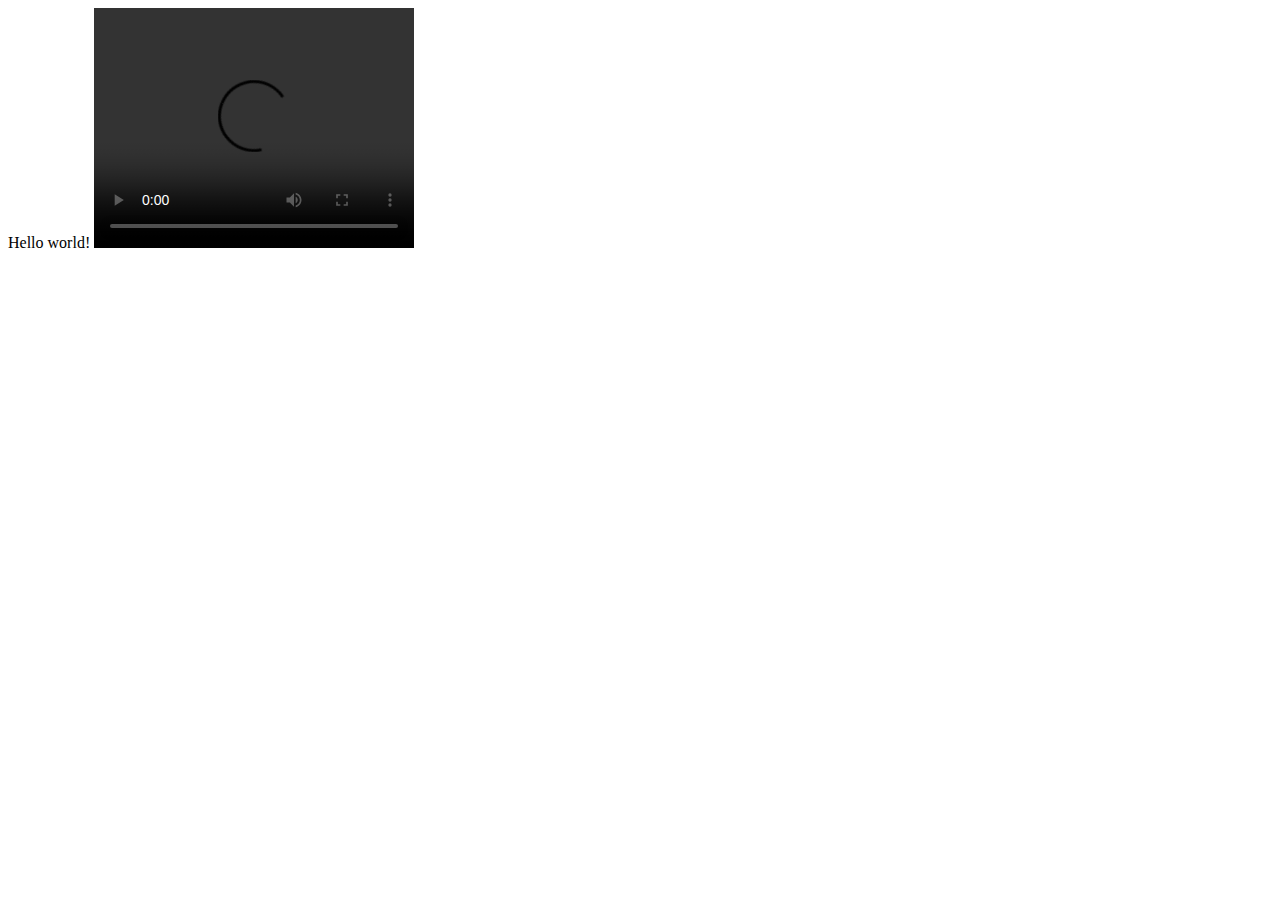
==== index.html @ cf85ad3a "wip" ====
<!DOCTYPE html>
<html lang="en">
<head>
    <meta charset="UTF-8">
    <title>bohdaq.name</title>
</head>
<body>
Hello world!
<video controls width="320" height="240">
    <source src="static/content.mp4" type="video/mp4">
</video>
</body>
</html>
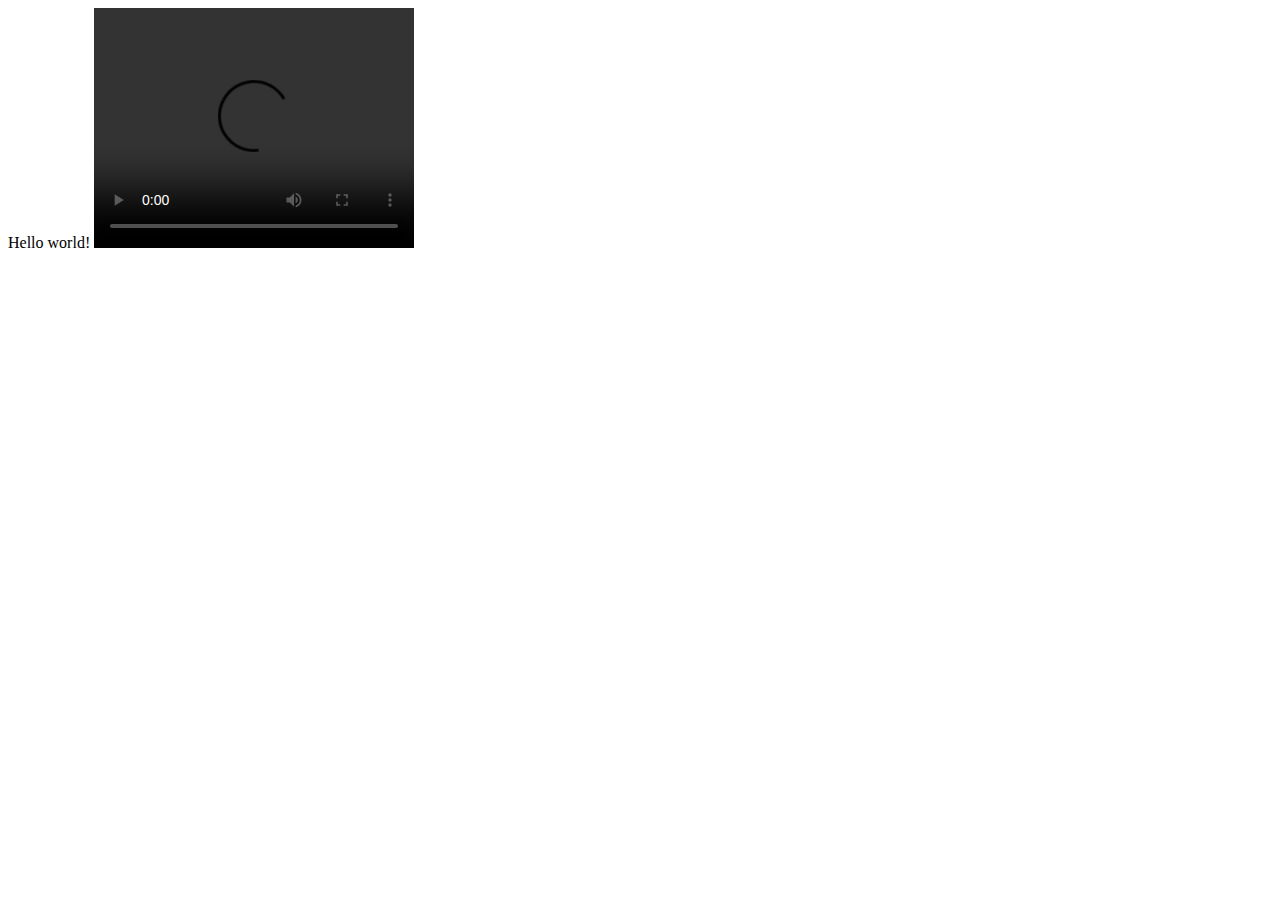
==== commit 25c52446: "proper error handling for stream" ====
--- a/index.html
+++ b/index.html
@@ -7,6 +7,7 @@
 <body>
 Hello world!
 <video controls width="320" height="240">
+    <source src="static/content.webm" type="video/webm">
     <source src="static/content.mp4" type="video/mp4">
 </video>
 </body>
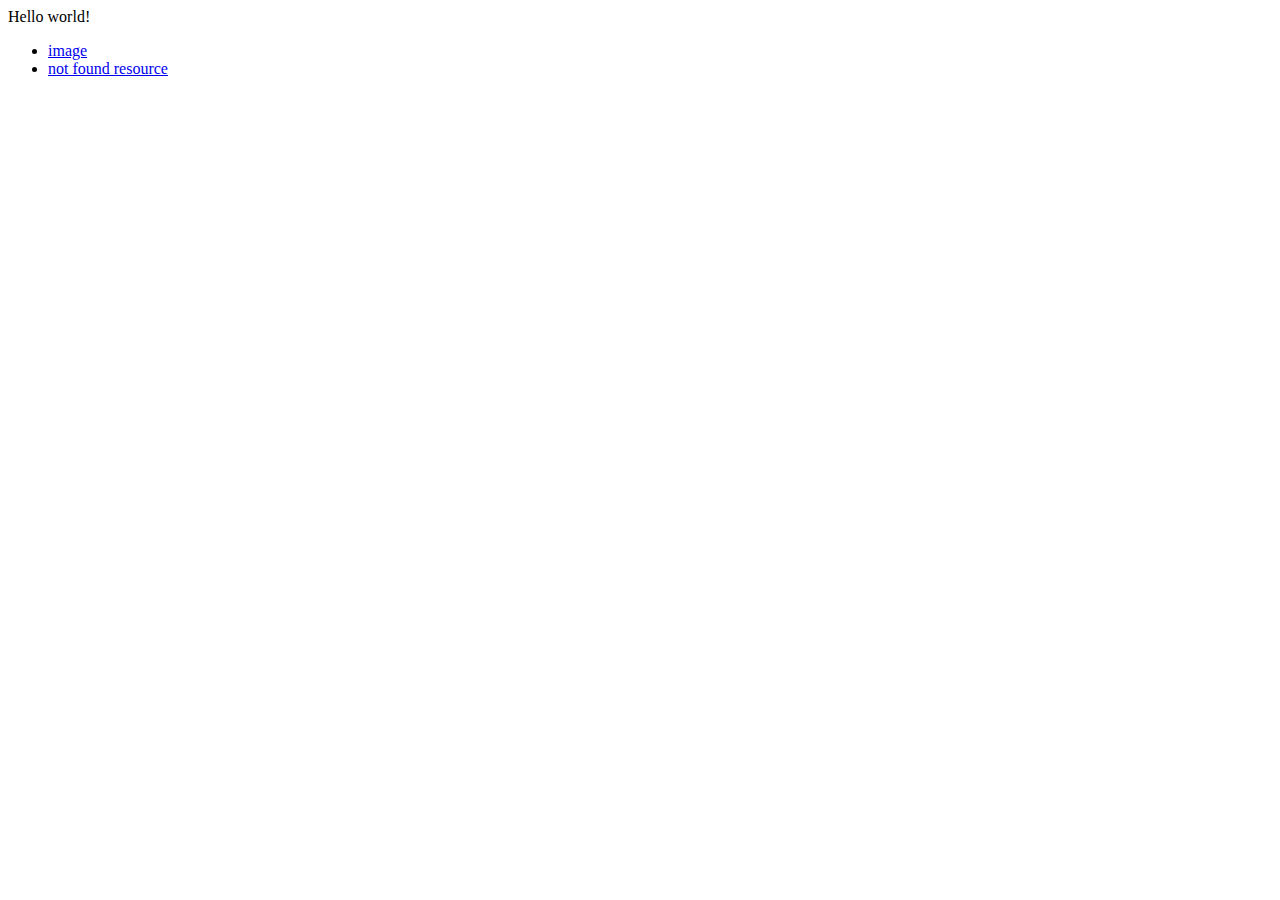
==== commit 84106681: "wip" ====
--- a/index.html
+++ b/index.html
@@ -2,13 +2,13 @@
 <html lang="en">
 <head>
     <meta charset="UTF-8">
-    <title>bohdaq.name</title>
+    <title>Rust Web Server</title>
 </head>
 <body>
 Hello world!
-<video controls width="320" height="240">
-    <source src="static/content.webm" type="video/webm">
-    <source src="static/content.mp4" type="video/mp4">
-</video>
+<ul>
+    <li><a href="/static/content.png">image</a></li>
+    <li><a href="/404">not found resource</a></li>
+</ul>
 </body>
 </html>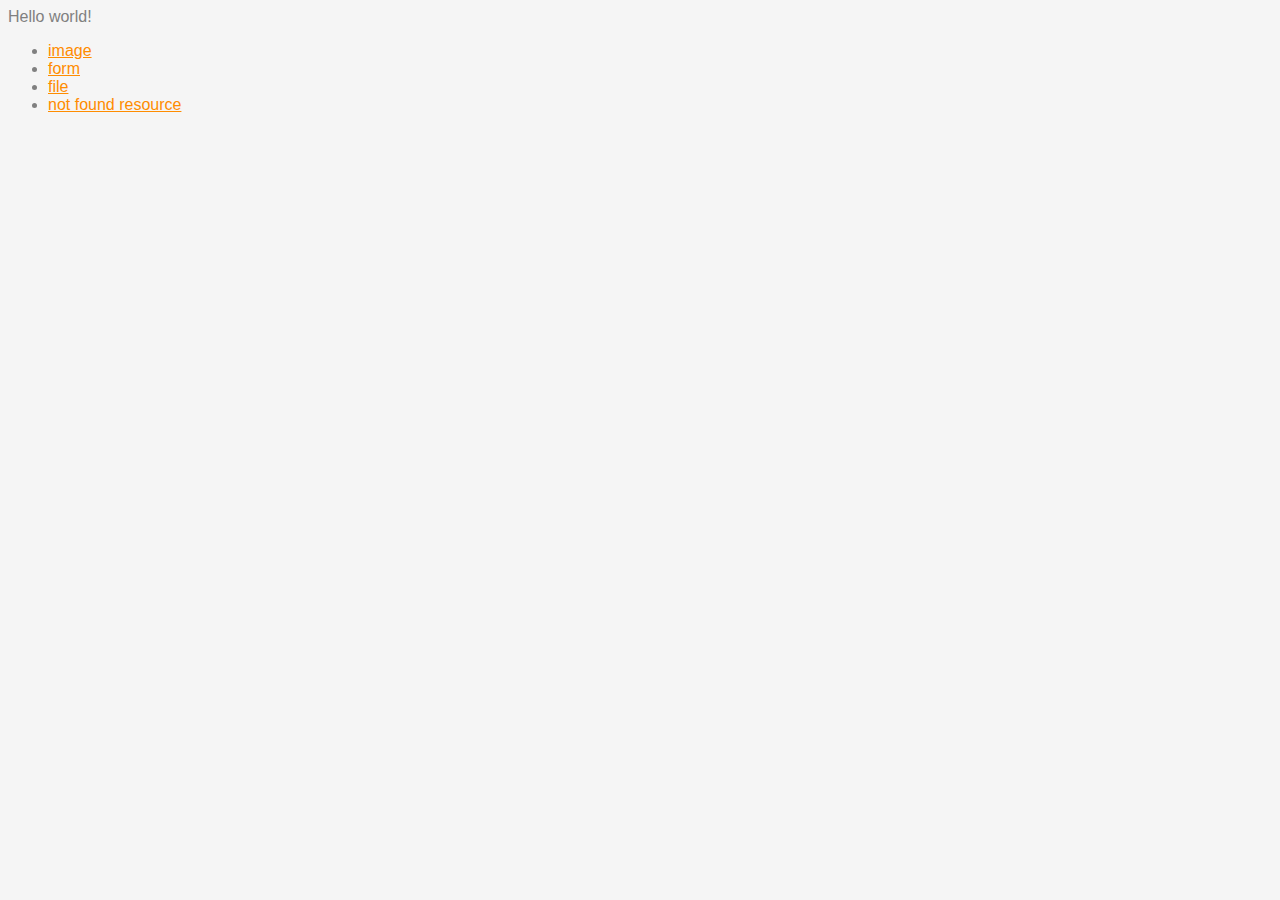
==== commit 7f6c0ff2: "wip" ====
--- a/index.html
+++ b/index.html
@@ -3,11 +3,14 @@
 <head>
     <meta charset="UTF-8">
     <title>Rust Web Server</title>
+    <link rel="stylesheet" href="/static/style.css">
 </head>
 <body>
 Hello world!
 <ul>
     <li><a href="/static/content.png">image</a></li>
+    <li><a href="/static/form.html">form</a></li>
+    <li><a href="/static/file.html">file</a></li>
     <li><a href="/404">not found resource</a></li>
 </ul>
 </body>
--- a/static/style.css
+++ b/static/style.css
@@ -0,0 +1,51 @@
+@media (prefers-color-scheme: dark) {
+    html, body {
+        background-color: black;
+        font-family: Roboto, sans-serif;
+        color: chartreuse;
+    }
+    a {
+        color: aqua;
+    }
+
+    .accent {
+        color: red;
+    }
+}
+
+@media (prefers-color-scheme: light) {
+    html, body {
+        background-color: whitesmoke;
+        font-family: Roboto, sans-serif;
+        color: grey;
+    }
+    a {
+        color: darkorange;
+    }
+
+    h1, h2 {
+        color: orange;
+    }
+
+    .accent {
+        color: orangered;
+    }
+}
+
+h1 {
+    font-size: 2em;
+}
+
+h2 {
+    font-size: 1.3em;
+}
+
+div {
+    font-size: 1.2em;
+    margin-top: 1em;
+}
+
+div.container {
+    max-width: 35em;
+    margin: 2em;
+}